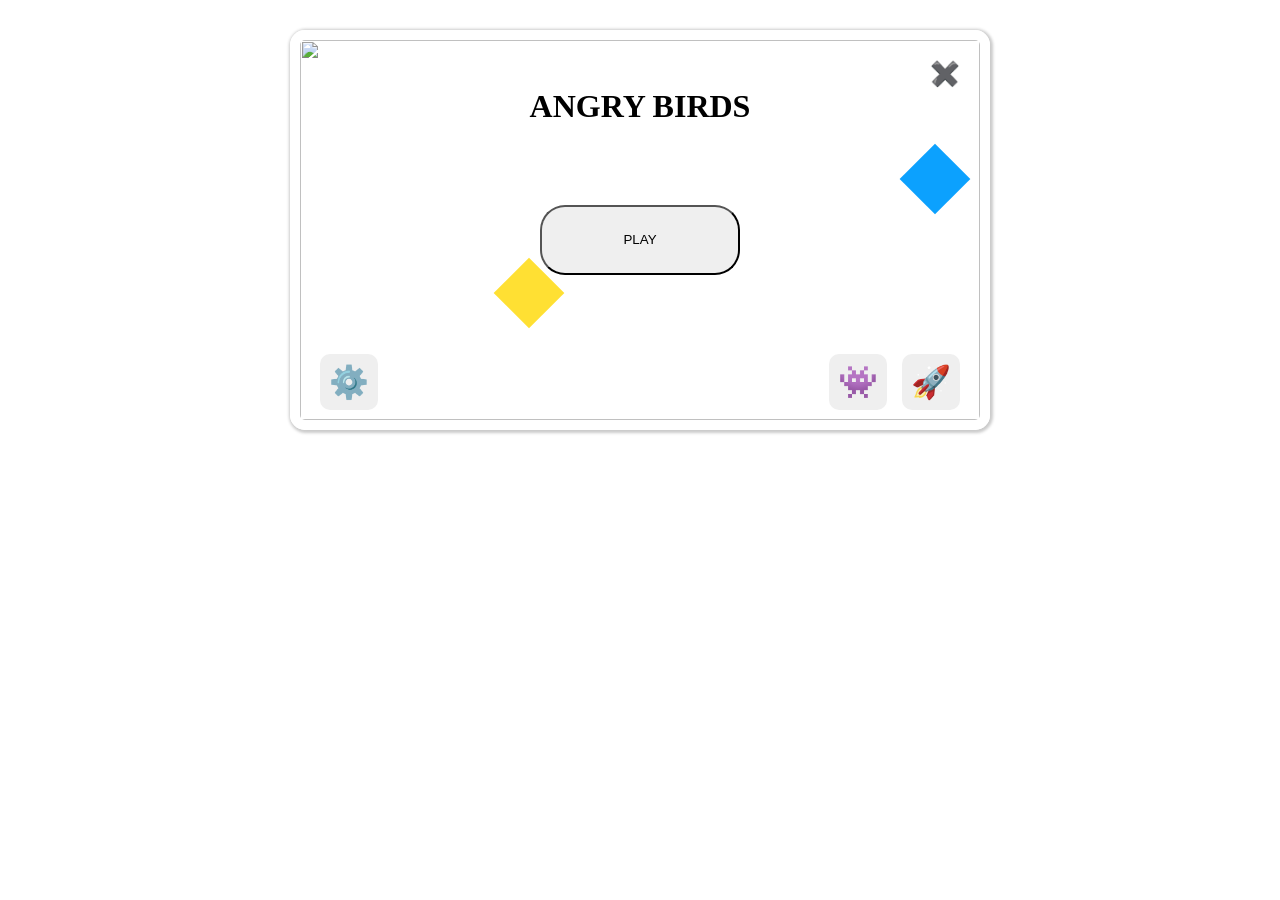
==== 06-position-css/index.html @ a1da6fef "escena juego terminada" ====
<!DOCTYPE html>
<html lang="en">

<head>
    <meta charset="UTF-8">
    <meta name="viewport" content="width=device-width, initial-scale=1.0">
    <title>Position CSS</title>
    <link rel="stylesheet" href="./style.css">
</head>
<body>

    <div class="game-container">
        <img class="bg-game" src="https://c4.wallpaperflare.com/wallpaper/198/583/580/angry-birds-video-games-wallpaper-preview.jpg" alt="">
        <div class="equis">✖️</div>
        <h1 class="game-title">ANGRY BIRDS</h1>
        <div class="bird bird-1"></div>
        <div class="bird bird-2"></div>
        <button class="btn-play">PLAY</button>
        <div class="btn-config-game">
          <button class="btn-settings">⚙️</button>
          <button class="btn-world">👾</button>
          <button class="btn-menu">🚀</button>
    </div>

</body>

</html>
---- 06-position-css/style.css ----
*{
    margin: 0;
    padding: 0;
    box-sizing: border-box;
}

.game-container{
    display: flex;
    flex-direction: column;
    align-items: center;

    position: relative;

    width: 700px;
    height: 400px;
    margin: 30px auto;
    border: 10px solid white;
    border-radius: 15px;
    box-shadow: 1px 1px 3px 2px #cbcbcb;
}

.btn-play{
    position: absolute;
    width: 200px;
    height: 70px;
    top: 5%;
    bottom: 0;
    left: 0;
    right: 0;
    margin: auto;
    border-radius: 25px;
    cursor: pointer;
}

.bird{
    position: absolute;
    width: 50px;
    height: 50px;
    transform: rotateZ(45deg);
}
.bird-1 {
    background-color: rgb(255, 224, 51);
    left: 30%;
    top: 60%;
}
.bird-2 {
    background-color: rgb(12, 161, 254);
    right: 3%;
    top: 30%;
}

.bg-game{
    width: 100%;
    height: 100%;
    position: absolute;
    z-index: -1;
}

.equis{
    position: absolute;
    right: 20px;
    top: 20px;
    cursor: pointer;
    font-size: 1.5rem;
}

.game-title{
    margin-top: 7%;
}

.btn-config-game{
    display: flex;
    justify-content: flex-start;
    position: absolute;
    width: 100%;
    bottom: 10px;
    padding: 0 20px;
    gap: 15px;
}
.btn-world{
    margin-left: auto;
}
.btn-config-game button{
    font-size: 2rem;
    border: none;
    padding: 9px;
    border-radius: 10px;
    cursor: pointer;
}
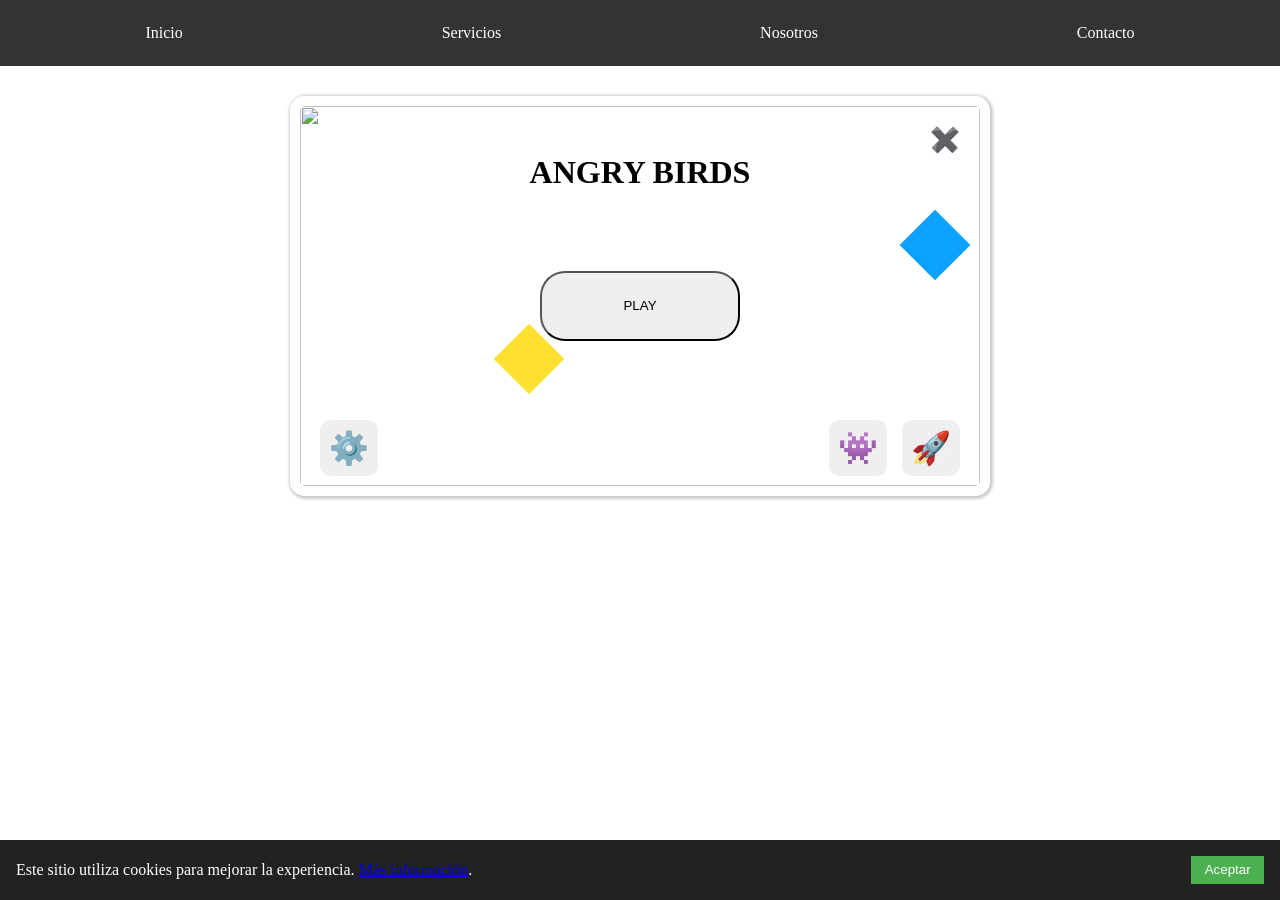
==== commit 63480f8e: "Sitio finalizado: header, footer y escena de juego" ====
--- a/06-position-css/index.html
+++ b/06-position-css/index.html
@@ -7,19 +7,50 @@
     <title>Position CSS</title>
     <link rel="stylesheet" href="./style.css">
 </head>
+
 <body>
 
+    <!-- Header -->
+    <header>
+        <nav class="navbar">
+
+            <a href="#home">Inicio</a>
+
+            <a href="#services">Servicios</a>
+
+            <a href="#about">Nosotros</a>
+
+            <a href="#contact">Contacto</a>
+
+        </nav>
+    </header>
+
+
+    <!-- Escena de juego -->
     <div class="game-container">
-        <img class="bg-game" src="https://c4.wallpaperflare.com/wallpaper/198/583/580/angry-birds-video-games-wallpaper-preview.jpg" alt="">
+        <img class="bg-game"
+            src="https://c4.wallpaperflare.com/wallpaper/198/583/580/angry-birds-video-games-wallpaper-preview.jpg"
+            alt="">
         <div class="equis">✖️</div>
         <h1 class="game-title">ANGRY BIRDS</h1>
         <div class="bird bird-1"></div>
         <div class="bird bird-2"></div>
         <button class="btn-play">PLAY</button>
         <div class="btn-config-game">
-          <button class="btn-settings">⚙️</button>
-          <button class="btn-world">👾</button>
-          <button class="btn-menu">🚀</button>
+            <button class="btn-settings">⚙️</button>
+            <button class="btn-world">👾</button>
+            <button class="btn-menu">🚀</button>
+        </div>
+    </div>
+
+    <!-- Footer -->
+
+    <div class="cookie-footer">
+
+        <p>Este sitio utiliza cookies para mejorar la experiencia. <a href="#cookies-policy">Más información</a>.</p>
+
+        <button class="cookie-accept">Aceptar</button>
+
     </div>
 
 </body>
--- a/06-position-css/style.css
+++ b/06-position-css/style.css
@@ -1,10 +1,53 @@
-*{
+* {
     margin: 0;
     padding: 0;
     box-sizing: border-box;
 }
 
-.game-container{
+/* Header */
+.navbar {
+
+    background-color: #333;
+    /* Un fondo oscuro */
+
+    overflow: hidden;
+    /* Para asegurarnos de que no haya desbordamientos */
+
+    display: flex;
+    /* Alinea los elementos en una fila */
+
+    justify-content: space-around;
+    /* Espacia uniformemente los elementos */
+
+    padding: 1em;
+
+}
+
+.navbar a {
+
+    color: white;
+    /* Enlaces en blanco para que resalten */
+
+    text-decoration: none;
+    /* Quitar el subrayado */
+
+    padding: 0.5em 1em;
+    /* Espacio alrededor de los enlaces */
+
+}
+
+.navbar a:hover {
+
+    background-color: #575757;
+    /* Efecto hover para resaltar los enlaces */
+
+    transition: 0.3s;
+    /* Suavizar la transición del hover */
+
+}
+
+/* Escena de juego */
+.game-container {
     display: flex;
     flex-direction: column;
     align-items: center;
@@ -19,7 +62,7 @@
     box-shadow: 1px 1px 3px 2px #cbcbcb;
 }
 
-.btn-play{
+.btn-play {
     position: absolute;
     width: 200px;
     height: 70px;
@@ -32,31 +75,33 @@
     cursor: pointer;
 }
 
-.bird{
+.bird {
     position: absolute;
     width: 50px;
     height: 50px;
     transform: rotateZ(45deg);
 }
+
 .bird-1 {
     background-color: rgb(255, 224, 51);
     left: 30%;
     top: 60%;
 }
+
 .bird-2 {
     background-color: rgb(12, 161, 254);
     right: 3%;
     top: 30%;
 }
 
-.bg-game{
+.bg-game {
     width: 100%;
     height: 100%;
     position: absolute;
     z-index: -1;
 }
 
-.equis{
+.equis {
     position: absolute;
     right: 20px;
     top: 20px;
@@ -64,11 +109,11 @@
     font-size: 1.5rem;
 }
 
-.game-title{
+.game-title {
     margin-top: 7%;
 }
 
-.btn-config-game{
+.btn-config-game {
     display: flex;
     justify-content: flex-start;
     position: absolute;
@@ -77,13 +122,70 @@
     padding: 0 20px;
     gap: 15px;
 }
-.btn-world{
+
+.btn-world {
     margin-left: auto;
 }
-.btn-config-game button{
+
+.btn-config-game button {
     font-size: 2rem;
     border: none;
     padding: 9px;
     border-radius: 10px;
     cursor: pointer;
+}
+
+
+/* Footer */
+
+.cookie-footer {
+
+    position: fixed;
+    /* Siempre visible al final de la pantalla */
+
+    bottom: 0;
+    /* Pegado a la parte inferior */
+
+    left: 0;
+
+    right: 0;
+
+    background-color: #222;
+    /* Fondo oscuro para que destaque */
+
+    color: #fff;
+    /* Texto en blanco para buen contraste */
+
+    padding: 1em;
+
+    display: flex;
+    /* Organiza el contenido de manera horizontal */
+
+    justify-content: space-between;
+    /* Espacia el texto y el botón */
+
+    align-items: center;
+
+}
+
+.cookie-footer button {
+
+    background-color: #4caf50;
+    /* Verde para el botón */
+
+    color: white;
+
+    border: none;
+
+    padding: 0.5em 1em;
+
+    cursor: pointer;
+
+}
+
+.cookie-footer button:hover {
+
+    background-color: #45a049;
+    /* Efecto al pasar el ratón sobre el botón */
+
 }
